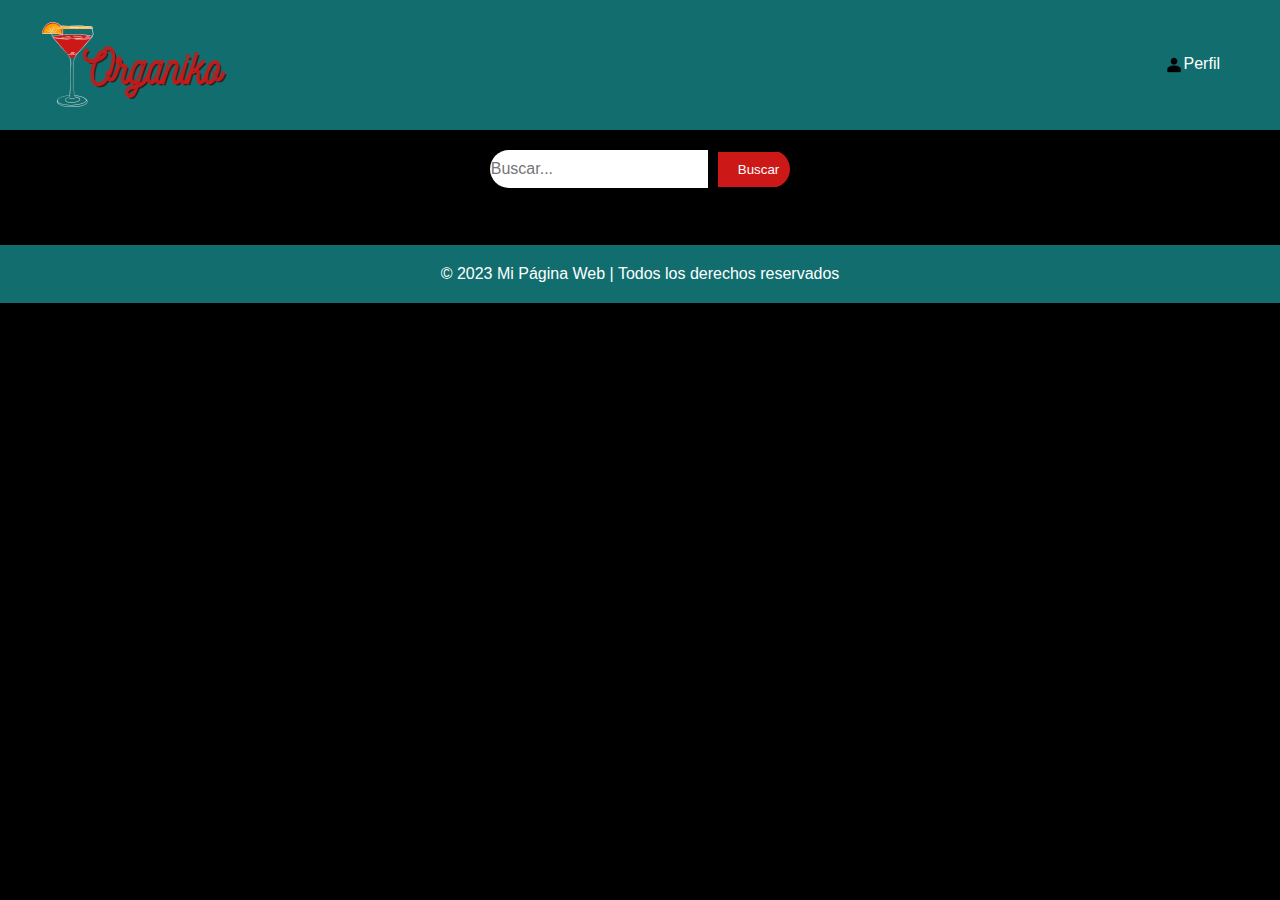
==== Index/index.html @ ae836aeb "first commit" ====
<!DOCTYPE html>
<html>
<head>
  <title>ORGANIKO</title>
  <link rel="stylesheet" type="text/css" href="indexStyle.css">
</head>
<body>
  <header>
    <nav>
      <h1><a href="../Index/index.html"><img id="logo" src="../Logo/LogoOrganiko.png"> </a></h1>

        
      <div class="dropp">
        <ul>
          <img id="user" src="../Logo/user.png" />
          <li><a id="nombreUser" href="#">Perfil</a></li>
         
          
        </ul>
      </div>
    </nav>
  </header>
  <div class="busqueda-caja">
    <input type="text" id="entrada" placeholder="Buscar...">
    <button id="busqueda-boton">Buscar</button>
  </div>

    <h1>Cócteles Alcohólicos</h1>
  
    <div id="tragos-caja" class="tragos-caja"></div>
  
       
    <script  src="indexScript.js"></script>
  <footer>
    <div class="container">
      <p>&copy; 2023 Mi Página Web | Todos los derechos reservados</p>
    </div>
  </footer>
</body>
</html>
---- Index/indexStyle.css ----
*{
  border: 0;
  margin: 0;
  padding: 0;
}

.left {
  left: 10px;
}

.right {
  right: 10px;
}
.busqueda-caja {
  display: flex;
  align-items: center;
  justify-content: center; /* Añadido para centrar horizontalmente */
  width: 300px;
  border-radius: 20px;
  overflow: hidden;
}
#user{
  height: 20px;
  width: 20px;
}

#entrada {
  flex-grow: 1;
  height: 100%;
  padding: 10px;
  border: none;
  border-radius: 20px 0 0 20px;
}
#logo{
  height: 90px;
  width: 220px;
  margin: 0;
}

#busqueda-boton {
  height: 100%;
  padding: 10px 20px;
  background-color: #CD1818;
  color: #fff;
  border: none;
  border-radius: 0 20px 20px 0;
}
.container {
  max-width: 1200px;
  margin: 0 auto;
  padding: 0 20px;
}
a{
  outline: none;
  text-decoration: none;
  color: #fff;
}

header {
  background-color: #116D6E;
  color: #fff;
}

nav {
  display: flex;
  justify-content: space-between;
  align-items: center;
  padding: 20px;
  padding-right: 60px;
}

nav h1 {
  font-size: 24px;
  margin: 0;
}

nav ul {
  list-style-type: none;
  margin: 0;
  padding: 0;
  display: flex;
}


nav ul li a {
  text-decoration: none;
  color: #fff;
}


footer {
  background-color: #116D6E;
  color: #fff;
  padding: 20px 0;
  text-align: center;
}

footer p {
  margin: 0;
}


.busqueda-caja {
  display: flex;
  align-items: center;
  max-width: 500px;
  margin: 20px auto;
}

#entrada {
  flex: 1;
  padding: 10px;
  font-size: 16px;
}

#search-btn {
  padding: 10px 20px;
  background-color: #CD1818;
  color: #fff;  
  border: none;
  border-radius: 5px;
  cursor: pointer;
  transition: background-color 0.3s ease;
}

#search-btn:hover {
  background-color: #2E4057;
}

#search-results {
  max-width: 500px;
  margin: 0 auto;
}

.search-result {
  padding: 10px;
  border-bottom: 1px solid #ddd;
}

body {
  font-family: Arial, sans-serif;
  margin: 0px;
  background-color: #000;
}

h1 {
  text-align: center;
}

input[type="text"] {
  width: 300px;
  padding: 5px;
  margin-right: 10px;
}

button {
  padding: 5px 10px;
}


.tragos-caja {
  display: flex;
  flex-wrap: wrap;
  justify-content: center;
}

.cocktail-box {
  width: 200px;
  height: 200px;
  border: 1px solid #ccc;
  background-color: #fff;
  border-radius: 10px;
  margin: 10px;
  padding: 10px;
  cursor: pointer;
  transition: transform 0.3s ease;
  box-shadow: 0 0 10px rgba(0, 0, 0, 0.2);
}

.cocktail-box:hover {
  transform: translateY(-5px);
}


img{
  height: 70%;
  width: 70%;
  display: block; 
  margin: auto; 
}
p{
  text-align: center;
  margin-top: 20%;
}

.dropp{
  position: relative;
  display: inline-block;
}

.dropdown-opp {
  color: white;
  font-size: 16px;
  border: none;
  cursor: pointer;
}

.dropdown-opp:hover .opps {
  display: block;
}

.opps {
  display: none;
  position: absolute;
  background-color: #f9f9f9;
  min-width: 160px;
  box-shadow: 0px 8px 16px 0px rgba(0,0,0,0.2);
  z-index: 1;
}
.opps li{
  color: black;
  padding: 12px 16px;
  text-decoration: none;
  display: block;
}
.opps li:hover{
  background-color: #2E4057;
}
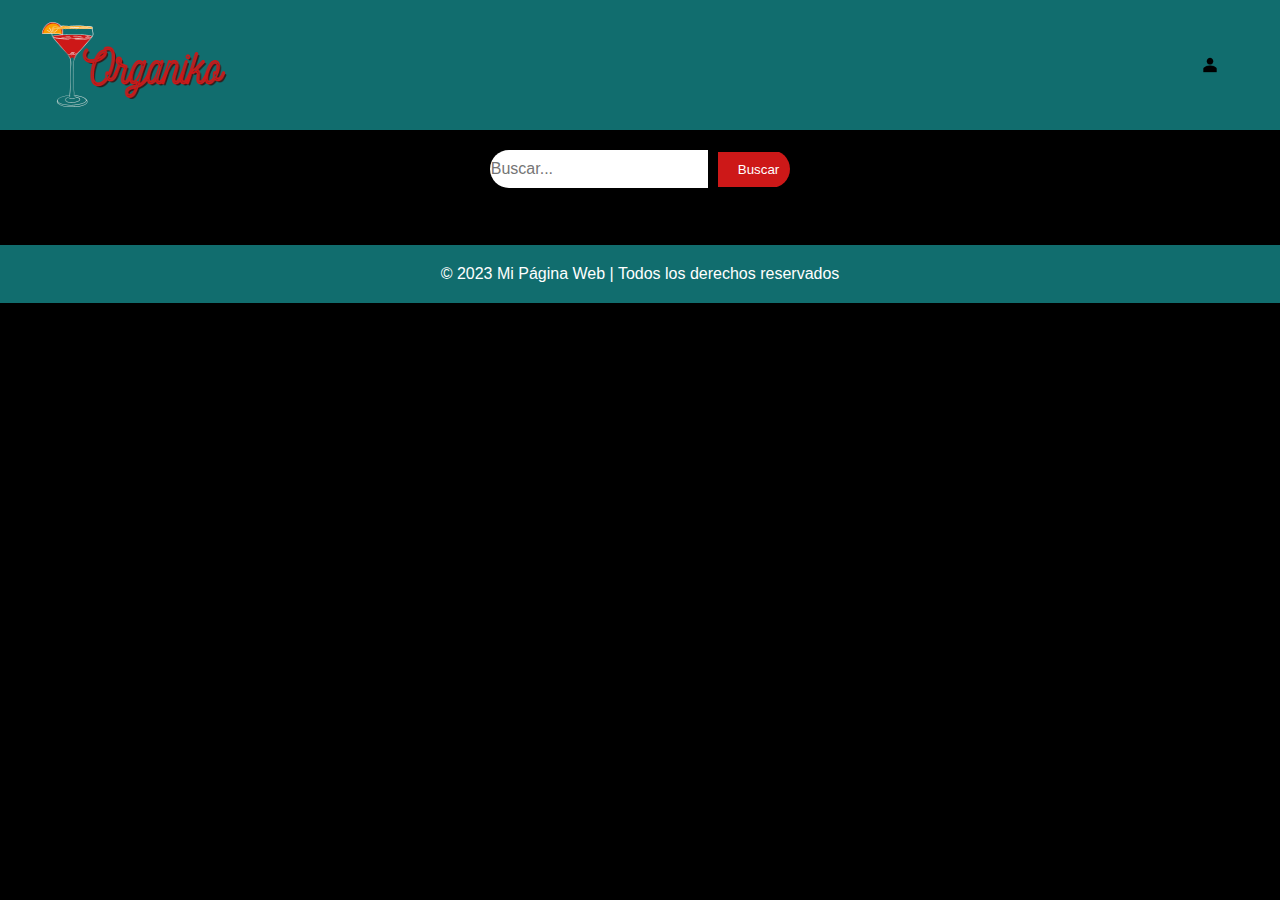
==== commit 671f8804: "Version 1" ====
--- a/Index/index.html
+++ b/Index/index.html
@@ -9,13 +9,11 @@
     <nav>
       <h1><a href="../Index/index.html"><img id="logo" src="../Logo/LogoOrganiko.png"> </a></h1>
 
-        
+       
       <div class="dropp">
         <ul>
           <img id="user" src="../Logo/user.png" />
           <li><a id="nombreUser" href="#">Perfil</a></li>
-         
-          
         </ul>
       </div>
     </nav>
